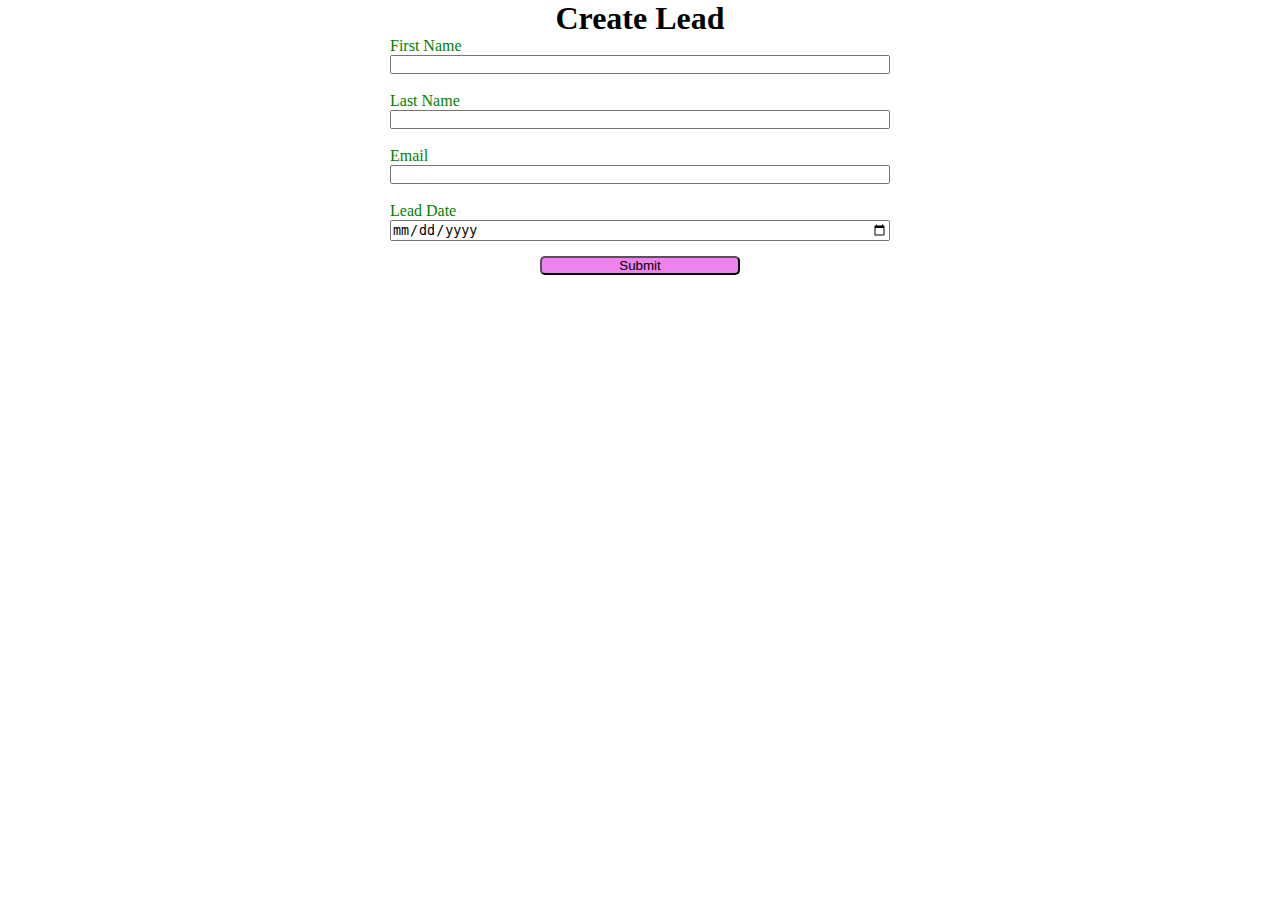
==== index.html @ 90f3eecc "first commit" ====
<!DOCTYPE html>
<html lang="en">
<head>
    <meta charset="UTF-8">
    <meta name="viewport" content="width=device-width, initial-scale=1.0">
    <title>Web to lead form</title>
    <link rel="stylesheet" href="style.css">
    <script src="script.js"></script>
</head>
<body>
    <h1>Create Lead</h1>
    <form 
    action="https://webto.salesforce.com/servlet/servlet.WebToLead?encoding=UTF-8&orgId=00D2w00000KKnJf" 
    method="POST"
    onsubmit="beforesubmit">
    
    <input type=hidden name="oid" value="00D2w00000KKnJf">
    <input type=hidden name="retURL" value="http://192.168.0.108:5501/WebToLeadBootcamp/index.html/thanks.html">
    <input type="hidden" name="June23Labs__Lead_date__c" class="outputdate">

    <label for="first_name">First Name</label>
    <input  id="first_name" maxlength="40" name="first_name" size="20" type="text" required="true"/><br>
    
    <label for="last_name">Last Name</label>
    <input  id="last_name" maxlength="80" name="last_name" size="20" type="text" required="true"/><br>
    
    <label for="email">Email</label>
    <input  id="email" maxlength="80" name="email" size="20" type="text" required="true"/><br>
    
    <!-- Lead_date:<span class="dateInput dateOnlyInput"><input  id="00NIg000001K6y2" name="00NIg000001K6y2" size="12" type="text" /></span><br> -->
    
    <label for="email">Lead Date</label>
    <input type="date" required="true" class="inputdate">
    <input type="submit" name="submit" class="submit">
    
    </form>
    
    
</body>
</html>
---- style.css ----
* {
    margin: 0;
    padding: 0;
    box-sizing: border-box;
}

h1 {
    text-align: center;
}

input, label {
    display: block;
}

label {
    color: green;
}

input {
    width: 100%;
}

.submit {
    margin: 15px auto 0 auto;
    width: 40%;
    background-color: violet;
    border-radius: 5px;
}

form {
    min-width: 300px;
    max-width: 500px;
    margin: auto;
}
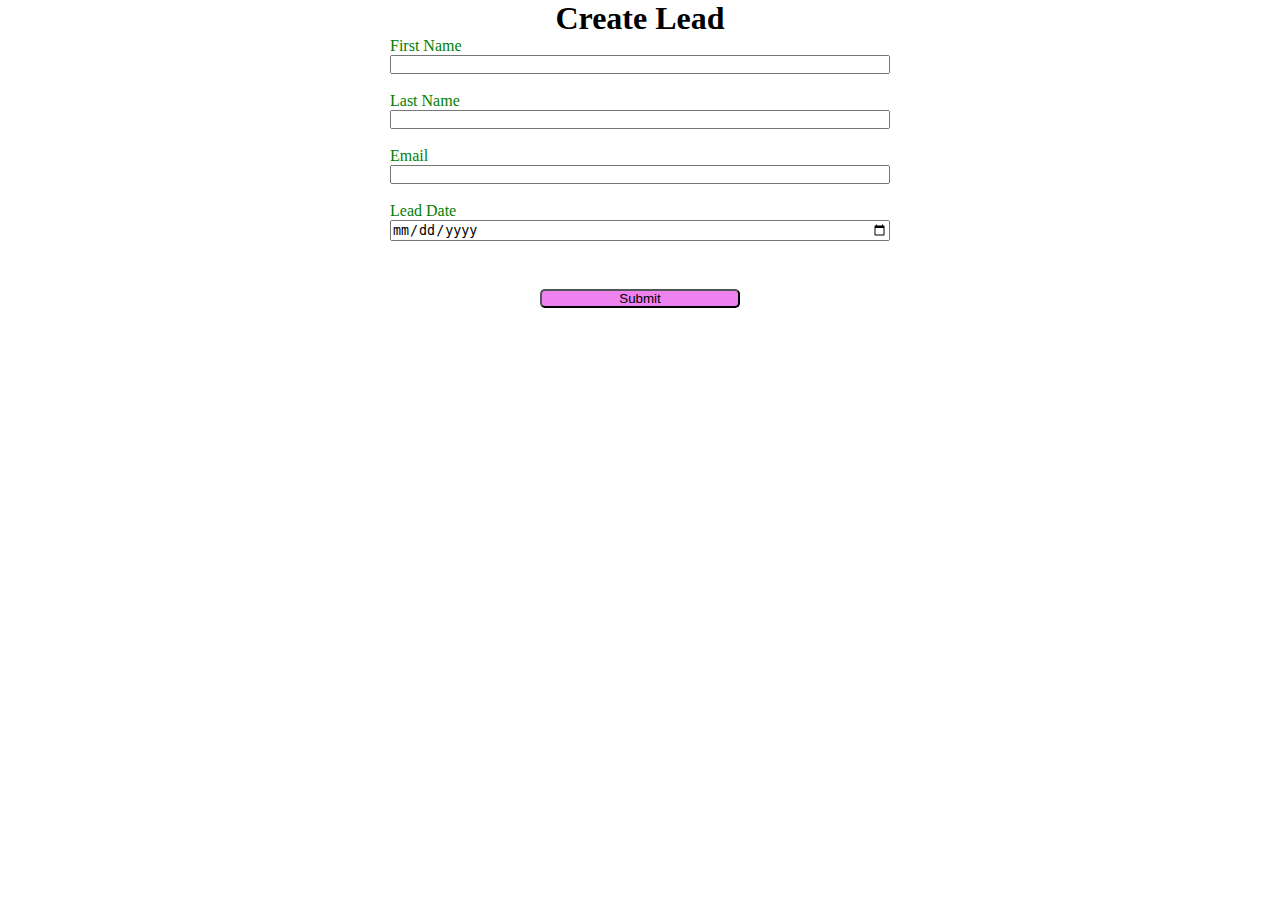
==== commit dfb2c3e2: "recapcha changes" ====
--- a/index.html
+++ b/index.html
@@ -6,6 +6,7 @@
     <title>Web to lead form</title>
     <link rel="stylesheet" href="style.css">
     <script src="script.js"></script>
+    <script src="https://www.google.com/recaptcha/api.js"></script>
 </head>
 <body>
     <h1>Create Lead</h1>
@@ -17,6 +18,8 @@
     <input type=hidden name="oid" value="00D2w00000KKnJf">
     <input type=hidden name="retURL" value="http://192.168.0.108:5501/WebToLeadBootcamp/index.html/thanks.html">
     <input type="hidden" name="June23Labs__Lead_date__c" class="outputdate">
+    <input type=hidden name='captcha_settings' value='{"keyname":"webToLeadBootcamp","fallback":"true","orgId":"00D2w00000KKnJf","ts":""}'>
+
 
     <label for="first_name">First Name</label>
     <input  id="first_name" maxlength="40" name="first_name" size="20" type="text" required="true"/><br>
@@ -31,6 +34,8 @@
     
     <label for="email">Lead Date</label>
     <input type="date" required="true" class="inputdate">
+
+    <div class="g-recaptcha" data-sitekey="6LfW8oUqAAAAAD3SNMhNrXHQ0X65G3qKJMbBLjPE"></div><br>
     <input type="submit" name="submit" class="submit">
     
     </form>
--- a/style.css
+++ b/style.css
@@ -31,4 +31,10 @@
     min-width: 300px;
     max-width: 500px;
     margin: auto;
+}
+
+.g-recaptcha {
+    margin-top: 15px;
+    display: flex;
+    justify-content: center;
 }